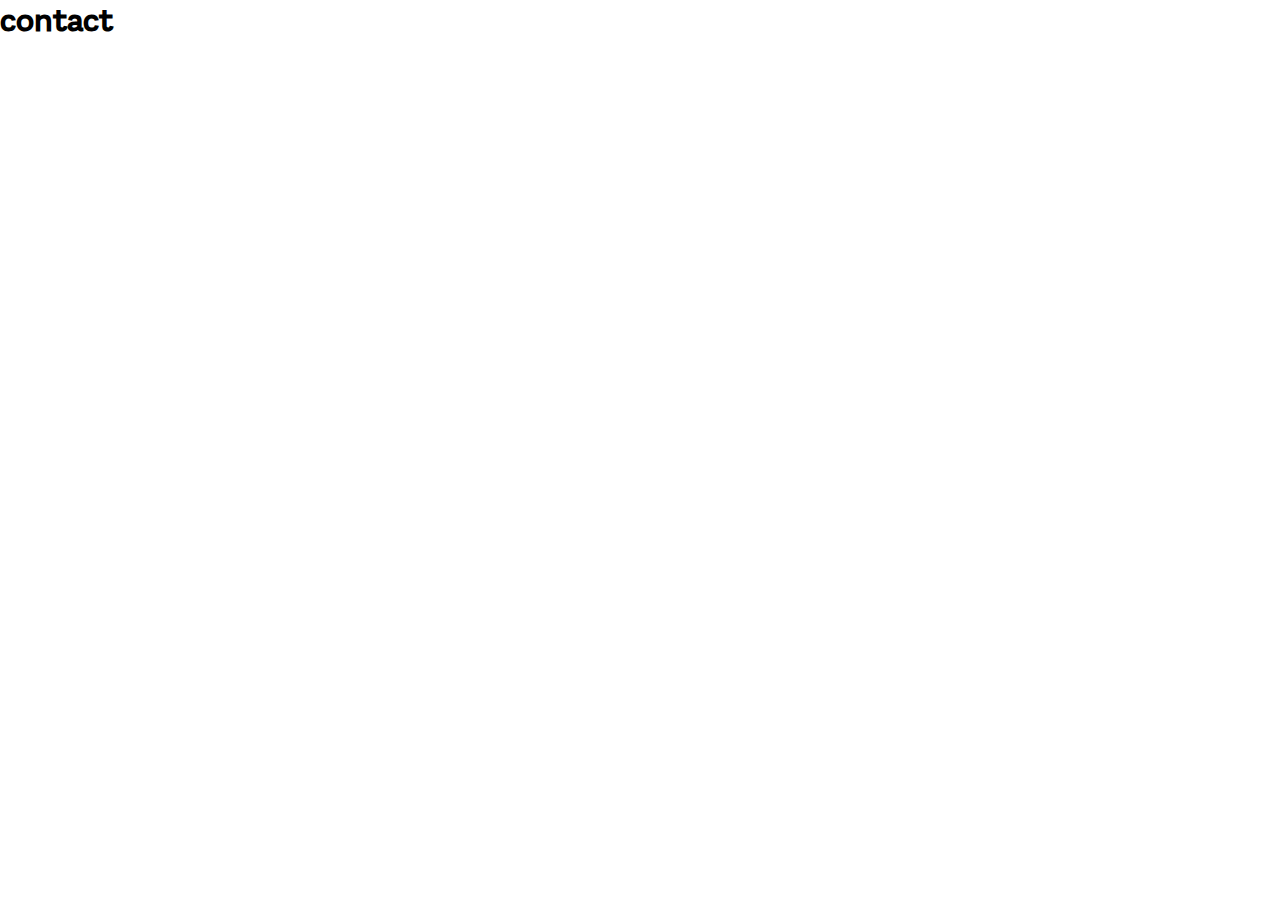
==== html/contact.html @ 0f9f3bdd "Initial commit" ====
<!DOCTYPE html>
<html lang="en">

<head>
    <meta charset="UTF-8">
    <meta http-equiv="X-UA-Compatible" content="IE=edge">
    <meta name="viewport" content="width=device-width, initial-scale=1.0">
    <title>CodeWithHarry -- remastarted</title>
    <!-- lincense -->
    <link rel="license" href="https://opensource.org/licenses/GPL-3.0">
    <!-- all custom styleshets (.css)-->
    <link rel="stylesheet" href="../frameworks/css/fram.css">
    <link rel="stylesheet" href="../styles/main.css">
    <link id="maincss" rel="stylesheet" href="../styles/contact.css">
    <!-- extra links -->
    <!-- icon.. (driving with js)-->
</head>

<body>
    <!-- this file is con..ing all contact htmls like feedback from user user respon.. and more in red.../md -->
    <!-- html start here -->
    <h1>contact</h1>
    <!-- html end here -->
    <!-- all javascript sorc.. -->
    <script src="../frameworks/js/fram.js"></script>
    <script src="../scripts/main.js"></script>
    <!-- script for won... -->
    <script src="../scripts/contact.js"></script>
</body>

</html>
---- frameworks/css/fram.css ----
/* this file is containg all css grops like bootstarp*/
/* from code with harry website remastered */
/* ================================= */
* {
    margin: 0;
    padding: 0;
    max-width: 100vw !important;
}
html{
    scroll-behavior: smooth;
    overflow-x: hidden;
}
/* text modes */
h1,p,h2,h3,h4,h5,h6,a{
    letter-spacing: normal;
    font-family: texts;
    width: fit-content;
    height: fit-content;
    cursor: default;
}
a{
    text-decoration: none;
    border-bottom: 1px solid var(--border);
    font-family: 'Franklin Gothic Medium', 'Arial Narrow', Arial, sans-serif;
    cursor: pointer;
}
nav{
    width: 100vw;
    height: fit-content;
}
button{
    cursor: pointer;
    outline: none;
    border : none;
    font-family: texts;
    width: fit-content;
    height: fit-content;
}
body{
    width: 100vw !important;
}
div{
    width: fit-content;
    height: fit-content;
}
nav{
    width: 100%;
    height: fit-content;
    display: flex;
}
ul{
    display: flex;
    width: fit-content;
    height: fit-content;
    list-style: none;
    font-family: texts;
}
ol{
    display: flex;
    list-style: none;
    width: fit-content;
    height: fit-content;
    font-family: texts;
}
li{
    width: fit-content;
    height: fit-content;
    cursor: pointer;
}
/* class baced  */
.c-p{cursor: pointer}
.hide{display: none}
.show{display: block}
.d-f{display: flex}
.non-sel{user-select: none}
.m-a{margin: auto}
/* after effects */
::selection{
    background-color: var(--select);
    color: var(--dark) !important;
}
::-moz-selection{
    background-color: var(--select);
    color: var(--dark) !important;
}
---- styles/main.css ----
/* this file contains all useal styles like color theme
 and background, fonts to make look blending mutch bater */
/* ---------------------------------- */
/* var...s */
:root {
  /* all colors */
  --red: #df1c1c;
  --blue: #008efa;
  --dark: #1e2530;
  --black: #161616;
  --light: #6a57e0;
  --aqua: #74e6bd;
  --white: #c5cacc;
  --logo: #f6f6f7;
  --gray: #636e72;
  --border: #424f60;
  --chrome: #dff9fb;
  --select: #73ff00;
  --list: #b1afc5;
  /* main background in all page as image */
  --background: linear-gradient(180deg, var(--dark) 20%, 40%, rgb(52, 62, 82) 60%, rgb(53, 64, 82) 80%);
  --background-oth: linear-gradient(180deg, #354052 20%, 40%, rgb(44 55 73) 60%, rgb(37 45 62) 80%);
  --grd : -webkit-linear-gradient(60deg, #995920, #d29736, #daa22b);
  /* all font size (text size) */
  --sml: calc(0.3vh + 0.5vw + 4px);
  --mid: calc(0.4vw + 0.4vh + 4px);
  --lrg: calc(2.5vw + 2.5vh + 1.3em);
}

/* my fonts */
@font-face {
  font-family: texts;
  src: url(../assets/fonts/aestetico-medium-text.otf);
}

@font-face {
  font-family: title;
  src: url(../assets/fonts/Branding-logo.otf);
}

/* hover effects */

button {
  transition: 0.1s linear;
}

button:hover {
  border-color: var(--aqua) !important;
}

li {
  border-bottom: 2px solid transparent;
  transition: 0.1s linear;
}

li:hover {
  border-bottom: 2px solid var(--border);
}

/* scroll bar */
body::-webkit-scrollbar {
  width: 5px;
  background: var(--aqua);
}

body::-webkit-scrollbar-thumb {
  background: var(--light);
  border-radius: 5px;
}

/* for html */
/* for main menu in top */
/* p1 */
#main-menu {
  /* border : 1px solid red; */
  padding: calc(1.5em + 1vh) 0px;
  background: transparent;
  position: absolute;
  top: 0px;
  left: 0px;
  z-index: 10;
  transition: 0.2s linear;
}

.menu-opner {
  display: none;
}

.menu-obj {
  display: flex;
  /* border : 1px solid green; */
  margin: auto;
}

.title-doc {
  margin-left: 5em;
  margin-right: 0px;
  padding: 2px 2px;
  padding-right: 10px;
  border-right: 2px solid var(--border);
}

.title-doc .logo-small {
  width: 4em;
  height: auto;
  filter: brightness(3);
  margin: auto;
}

.title-doc .menu-title {
  margin: auto 10px;
  font-size: calc(1vh + 1vw + 2px);
  color: var(--logo);
  font-family: title;
}

/*p2 */
/* main drop down */
.dd-list {
  transform: translateY(3em);
  flex-direction: column;
  display: none;
  border: 1px solid var(--border);
  position: absolute;
  z-index: 15 !important;
  padding: 5px 20px;
  color: var(--list);
  border-radius: 5px;
  backdrop-filter: blur(5px) brightness(0.9) !important;
}

.dd-list li {
  text-align: left;
  width: 100%;
  margin: 0.5em auto;
  font-size: var(--sml);
}

.menu-lists {
  margin-left: 20px;
  margin-right: 0;
  padding: 16px 0px;
  border-right: 2px solid var(--border);
}

.res-dd {
  font-size: calc(0.5vh + 0.5vw + 10px);
  text-align: center;
  display: flex;
  color: var(--white);
  cursor: pointer;
}

.drop-down {
  margin: auto;
  margin-left: 0px;
  /* border : 1px solid red; */
}

.menu-list-dd {
  /* border : 1px solid red; */
  margin: auto 1em;
  margin-right: 0;
  color: var(--list);
  text-align: center;
}

.menu-list-dd li {
  margin: auto 1em;
  font-size: var(--sml);
}

/* menu buttons p4*/
.menu-btns {
  margin-right: 4em;
}

.menu-btns button {
  font-size: var(--mid);
  padding: 5px 15px;
  margin: auto 1em;
  border-radius: 30px;
  border: 2px solid var(--border);
  color: var(--aqua);
  background: transparent;
}

/* heme bth.. p3 */
.them-ctr {
  margin-left: 0px;
  text-align: left;
}

.theme-icon {
  width: calc(1em + 1.5vw);
  height: calc(1em + 1.5vw);
  margin: auto;
  margin-left: 1em;
  fill: var(--aqua);
  border-radius: 50%;
  border: 2px solid transparent;
}

/* theme icon hover effect */
.theme-icon:hover {
  border: 2px solid var(--border);
}

/* for latest cour...s at home page*/

.cors {
  width: 100%;
  margin: auto;
  margin-top: 3em;
  display: flex;
  flex-wrap: wrap;
  justify-content: center;
  align-items: center;
}

.crd-into {
  margin: 1em auto;
  text-align: center;
  font-size: calc(var(--mid) + 0.5vw + 0.5vh);
  color: var(--white);
  border-bottom: 2px solid var(--border);
}

.card {
  width: fit-content;
  display: flex;
  margin: 4em 2em;
  border-radius: 10px;
  border: 1px solid transparent;
  background: var(--border);
  box-shadow: 1px 4px 10px #1515159c;
}

.cardimg {
  width: calc(11em + 8vw + 5vh);
  height: fit-content;
  border-top-left-radius: 10px;
  border-bottom-left-radius: 10px;
  margin: auto;
  margin-left: 0;
  border-right: 2px solid var(--aqua);
}

.crd-doc {
  margin: auto 1em;
  margin-right: 0;
}

.crd-dta {
  width: fit-content;
  margin: 1em auto;
  text-align: left;
  margin-left: 0;
  display: flex;
}

.hrf-sec {
  margin-bottom: 0px;
}

.hrf-sec img {
  margin: auto;
  margin-left: 0px;
  height: fit-content;
  width: 2.5em;
  border-radius: 50%;
  margin-right: 0px;
}

.hrf-btn {
  display: flex;
  margin: auto;
  margin-left: 1em;
  padding: 0.5 em 0;
  border-left: 2px solid var(--aqua);
  padding-left: 1em;
}

.hrf-btn button {
  margin: auto 1em;
  padding: 5px 10px;
  font-size: (--sml);
  background: transparent;
  border: 2px solid var(--aqua);
  border-radius: 30px;
  color: var(--aqua);
}

.hrf-btn button:hover {
  color: var(--border);
  background: var(--aqua);
}


.hrf-btn button:last-child {
  background: var(--aqua);
  border: 2px solid var(--aqua);
  border-radius: 30px;
  color: var(--border);
}

.hrf-btn button:last-child:hover {
  color: var(--blue);
  border: 2px solid var(--blue) !important;
}

.crs-tit {
  margin-top: 0;
}

.crs-tit p {
  margin: auto 0;
  color: var(--logo);
  padding: 0.25em 0.5em;
  padding-left: 0px;
  border-right: 2px solid var(--aqua);
  font-size: var(--sml);
  text-align: center;
}

.crs-tit p:last-child {
  color: var(--white);
  padding-left: 0.5em;
  border-right: none;
  font-size: calc(var(--sml) - 5px);
}

.crc-dis-txt p {
  margin: auto 0;
  text-align-last: left;
  padding: 10px;
  width: calc(15vw + 6vw);
  font-size: var(--sml);
  color: var(--white);
  padding-left: 0px;
}

/* for footer */
.ending {
  width: 100%;
  height: fit-content;
  background: transparent;
  margin: auto;
  position: relative;
  bottom: 0px;
  left: 0px;
  /* border: 1px solid red; */
  display: flex;
  padding: 2em 0px;
  margin-top: 5em;
  /* border as grd */
  border-style: solid;
  border-width: 0px;
  border-top-width: 3px;
  border-image: linear-gradient(90deg, var(--border), transparent, transparent) 60 30;
  border-top: 3px solid var(--border);
}

.ending p {
  margin: auto;
  text-align: center;
  font-size: var(--sml);
  margin-left: 1em;
  color: var(--white);
}

.img-end {
  margin: auto;
  margin-left: 0px;
  display: flex;
  border-right: 2px solid var(--border);
  font-family: var(--title) !important;
  margin-right: 0px;
}

.img-end img {
  margin: auto;
  width: calc(1vw + 1em + 1vh);
  border-radius: 50%;
  border: 4px solid var(--logo);
  margin-left: 3em;
}

.img-end h1 {
  margin: auto 0.5em;
  text-align: left;
  color: var(--logo);
  font-size: calc(1vw + 1vh);
}

/* for cont... preset... */
.cont {
  width: 100%;
  height: fit-content;
  position: absolute;
  z-index: -3;
  top: 0;
  bottom: 0px;
  left: 0;
  background-attachment: fixed;
  background: var(--background-oth);
}

/* for respon...ty */
@media only screen and (max-width: 1300px) and (min-width : 901px) {
  .menu-lists {
    padding: 13px 0px;
  }

  .res-dd {
    font-size: calc(0.5vh + 0.5vw + 6px);
  }

  .cors {
    margin-top: 0px;
  }

  .card {
    margin: 3em 2em;
  }

  .crs-tit p:last-child {
    font-size: calc(var(--sml) - 1px);
  }

  .ending {
    padding: 1em 0px;
  }
}

@media only screen and (max-width: 900px) and (min-width : 740px) {

  .title-doc .menu-title {
    display: none;
  }

  .menu-lists {
    padding: 7px 0px;
  }

  .res-dd {
    font-size: calc(0.5vh + 0.5vw + 7px);
  }

  .menu-list-dd li {
    font-size: var(--mid);
  }

  .card {
    margin: 3em 4em;
  }

  .hrf-btn button {
    padding: 3px 5px;
    font-size: 0.6em;
  }

  .crc-dis-txt p {
    width: calc(32vw + 7vw);
  }

  .crs-tit p {
    font-size: var(--mid);
  }

  .crs-tit p:last-child {
    font-size: var(--sml);
  }

  .crc-dis-txt p {
    font-size: var(--mid);
  }

  .ending {
    padding: 1em 0;
  }
}

@media only screen and (max-width: 741px) {

  /* for menu */
  #main-menu {
    flex-direction: column;
    padding: 1em 0px;
  }

  .menu-obj {
    display: none;
    width: 99%;
    margin: 0.5em auto;
    border: none;
  }

  .title-doc {
    display: flex;
    padding: 0px;
  }

  .logo-small {
    width: 3.5em !important;
    margin: auto 2em !important;
    margin-right: 1em !important;
  }

  .menu-title {
    margin: auto !important;
    font-size:
      calc(2vw + 1vh + 0.5em) !important;
    margin-left: 0px !important;
  }

  .menu-opner {
    display: block;
    width: 2em;
    fill: var(--aqua);
    height: fit-content;
    margin: auto 2em;
  }

  .menu-btns button {
    font-size: 0.8em;
  }

  .social {
    font-size: var(--mid) !important;
  }

  .menu-list-dd {
    margin-right: 1.5em;
  }

  .menu-list-dd li {
    font-size: 0.7em;
  }

  .drop-down {
    margin-left: 2em;
  }

  .menu-btns {
    justify-content: center;
    align-items: center;
  }

  /* for cards */
  .card {
    flex-direction: column;
    /* border : 1px solid red;    */
    margin: 2em auto;
    transform: scale(0.9);
  }

  .cardimg {
    width: 100% !important;
    border-radius: 0px;
    border-top-right-radius: 10px;
    border-top-left-radius: 10px;
    margin: auto;
    margin-top: 0;
    border: none;
    border-bottom: 2px solid var(--aqua);
  }

  .crd-doc {
    /* border : 1px solid blue; */
    margin: auto;
    width: 99%;
    padding: 1.5em 0px;
  }

  .crd-dta {
    /* border : 1px solid green; */
    margin: 1em auto;
    margin-left: 1em;
  }

  .crs-tit p {
    margin: auto;
    font-size: 1em;

  }

  .crs-tit p:last-child {
    font-size: 0.7em;
  }

  .crc-dis-txt {
    width: 90%;
  }

  .crc-dis-txt p {
    /* border : 1px solid red; */
    margin: auto;
    padding: 0px;
    width: 99%;
    font-size: 1em;
    padding: 5px 0px;
    text-align: left;

  }

  .hrf-btn button {
    font-size: 1em;
  }

  /* end */

  .ending {
    padding: 1em 0;
    flex-direction: column;
  }

  .img-end {
    margin: auto;
    border: none;
  }

  .img-end img {
    margin: auto;
  }

  .ending p {
    margin: 2em auto;
    font-size: 0.6em;
    margin-bottom: 1em;
  }
}
---- styles/contact.css ----
/* all styles for contact page only (../html/contact.hrml) */
/* -------------------------- */
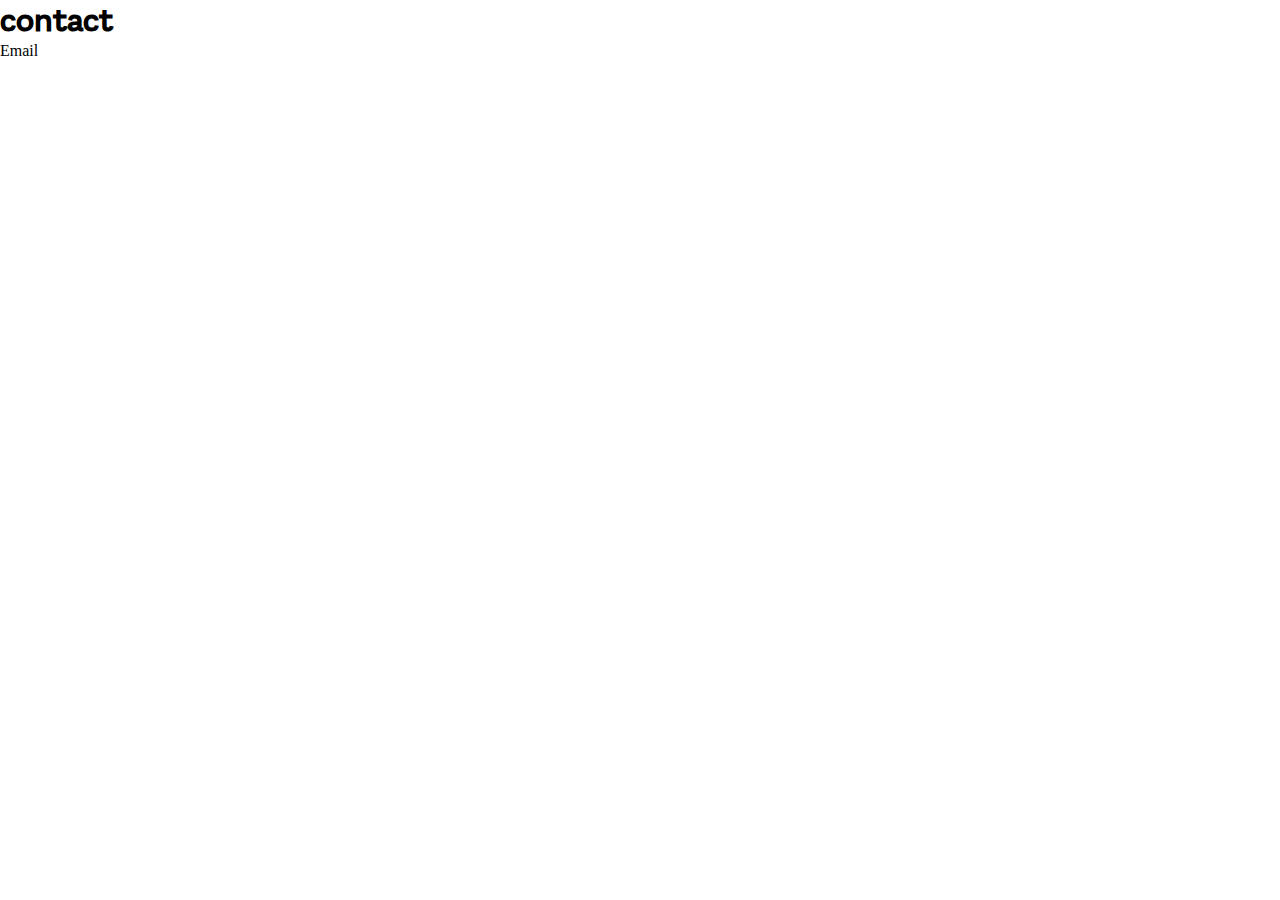
==== commit 9f17666f: "contact" ====
--- a/html/contact.html
+++ b/html/contact.html
@@ -2,30 +2,30 @@
 <html lang="en">
 
 <head>
-    <meta charset="UTF-8">
-    <meta http-equiv="X-UA-Compatible" content="IE=edge">
-    <meta name="viewport" content="width=device-width, initial-scale=1.0">
-    <title>CodeWithHarry -- remastarted</title>
-    <!-- lincense -->
-    <link rel="license" href="https://opensource.org/licenses/GPL-3.0">
-    <!-- all custom styleshets (.css)-->
-    <link rel="stylesheet" href="../frameworks/css/fram.css">
-    <link rel="stylesheet" href="../styles/main.css">
-    <link id="maincss" rel="stylesheet" href="../styles/contact.css">
-    <!-- extra links -->
-    <!-- icon.. (driving with js)-->
+  <meta charset="UTF-8">
+  <meta http-equiv="X-UA-Compatible" content="IE=edge">
+  <meta name="viewport" content="width=device-width, initial-scale=1.0">
+  <title>CodeWithkamau -- remastarted</title>
+  <!-- lincense -->
+  <link rel="license" href="https://opensource.org/licenses/GPL-3.0">
+  <!-- all custom styleshets (.css)-->
+  <link rel="stylesheet" href="../frameworks/css/fram.css">
+  <link rel="stylesheet" href="../styles/main.css">
+  <link id="maincss" rel="stylesheet" href="../styles/contact.css">
+  <!-- extra links -->
+  <!-- icon.. (driving with js)-->
 </head>
 
 <body>
-    <!-- this file is con..ing all contact htmls like feedback from user user respon.. and more in red.../md -->
-    <!-- html start here -->
-    <h1>contact</h1>
-    <!-- html end here -->
-    <!-- all javascript sorc.. -->
-    <script src="../frameworks/js/fram.js"></script>
-    <script src="../scripts/main.js"></script>
-    <!-- script for won... -->
-    <script src="../scripts/contact.js"></script>
+  <!-- this file is con..ing all contact htmls like feedback from user user respon.. and more in red.../md -->
+  <!-- html start here -->
+  <h1>contact</h1 <h3>Email</h3>
+  <!-- html end here -->
+  <!-- all javascript sorc.. -->
+  <script src="../frameworks/js/fram.js"></script>
+  <script src="../scripts/main.js"></script>
+  <!-- script for won... -->
+  <script src="../scripts/contact.js"></script>
 </body>
 
 </html>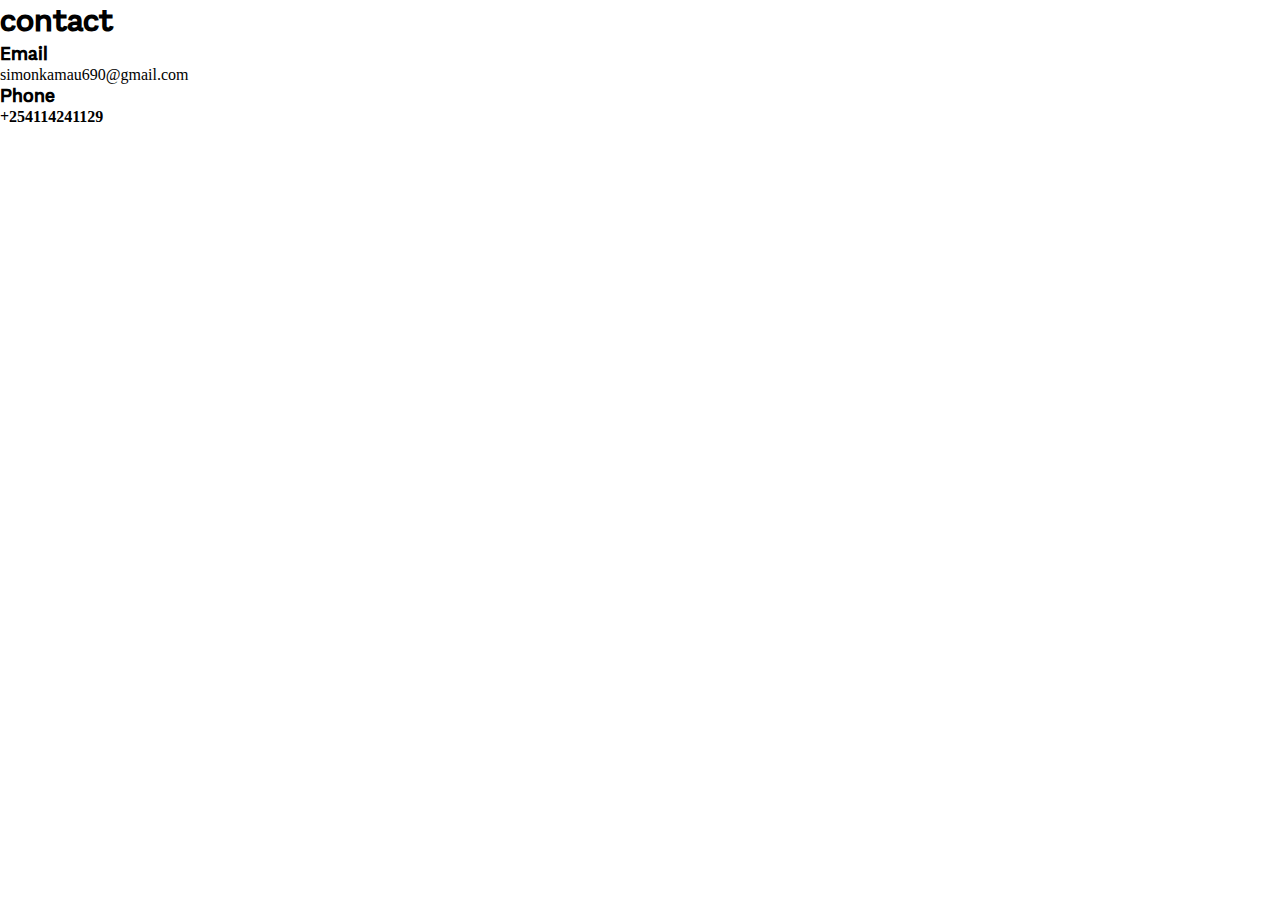
==== commit 0d284a14: "update contact.html" ====
--- a/html/contact.html
+++ b/html/contact.html
@@ -19,7 +19,11 @@
 <body>
   <!-- this file is con..ing all contact htmls like feedback from user user respon.. and more in red.../md -->
   <!-- html start here -->
-  <h1>contact</h1 <h3>Email</h3>
+  <h1>contact</h1>
+
+  <h3>Email</h3 <b>simonkamau690@gmail.com</b>
+  <h3>Phone</h3>
+  <b>+254114241129</b>
   <!-- html end here -->
   <!-- all javascript sorc.. -->
   <script src="../frameworks/js/fram.js"></script>
